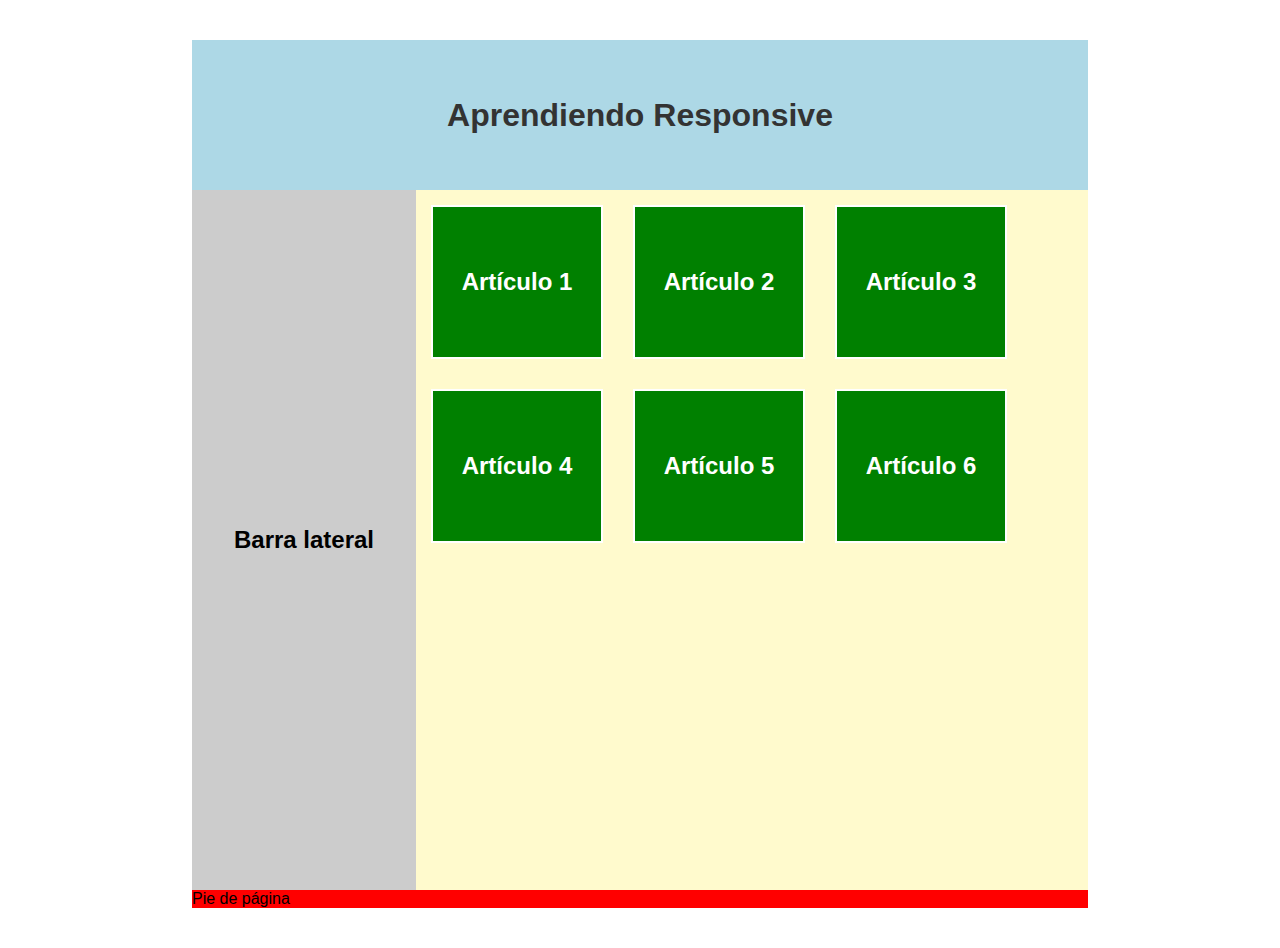
==== aprendiendo-responsive/index.html @ e2572388 "Inicio del proyecto Web" ====
<!DOCTYPE html>
<html lang="es">

<head>
    <meta charset="utf-8">
    <meta name="viewport" content="width=device-width, user-scalable=no"/>
    <title>Aprendiendo Responsive con Victor Robles</title>
    <link rel="stylesheet" type="text/css" href="style.css">
</head>

<body>
    <div id="container">
        <header>
            <h1>Aprendiendo Responsive</h1>
        </header>

        <section id="content">
            <aside>
                <h2>Barra lateral</h2>
            </aside>
            <section id="articles">
                <article>
                    <h2>Artículo 1</h2>
                </article>
                <article>
                    <h2>Artículo 2</h2>
                </article>
                <article>
                    <h2>Artículo 3</h2>
                </article>
                <article>
                    <h2>Artículo 4</h2>
                </article>
                <article>
                    <h2>Artículo 5</h2>
                </article>
                <article>
                    <h2>Artículo 6</h2>
                </article>
            </section>
            <div class="clearfix"></div>
        </section>
        <footer>Pie de página</footer>
    </div>
    

</body>

</html>
---- aprendiendo-responsive/style.css ----
*{
    margin: 0px;
    padding: 0px;
}
.clearfix{
    float:none;
    clear: both;
}
#container{
    width: 70%;
    background-color: red;
    margin: 0px auto;
    font-family: Arial, Helvetica, sans-serif;
    margin-top: 40px;
    margin-bottom: 40px;
}
header{
    width: 100%;
    background-color: lightblue;
    color:#333;
    line-height: 150px;
    text-align: center;
}
aside{
   width:25% ;
   float: left;
   min-height: 700px;
   background: #ccc; 
   line-height: 700px;
   text-align: center;
}
#articles{
    width: 75%;
    min-height:700px;
    float: left;
    background-color: lemonchiffon;  
}
#articles article{
    width: 25%;
    height: 150px;
    background-color: green;
    color: white;
    text-align: center;
    line-height: 150px;
    border: 2px solid white;
    float:left;
    margin: 15px;

}
/*RESPONSIVE*/
/*Desde la anchura 0px hasta 888px de pantalla*/
@media (max-width:888px){
/*se ejecutan estos estilos*/
    #articles article{
        width: 40%;
        background: red;
    }
}
@media (max-width:647px){
    #articles article{
        width: 90%;
        background-color: purple;
    }
    body{
        background: salmon;
    }
}
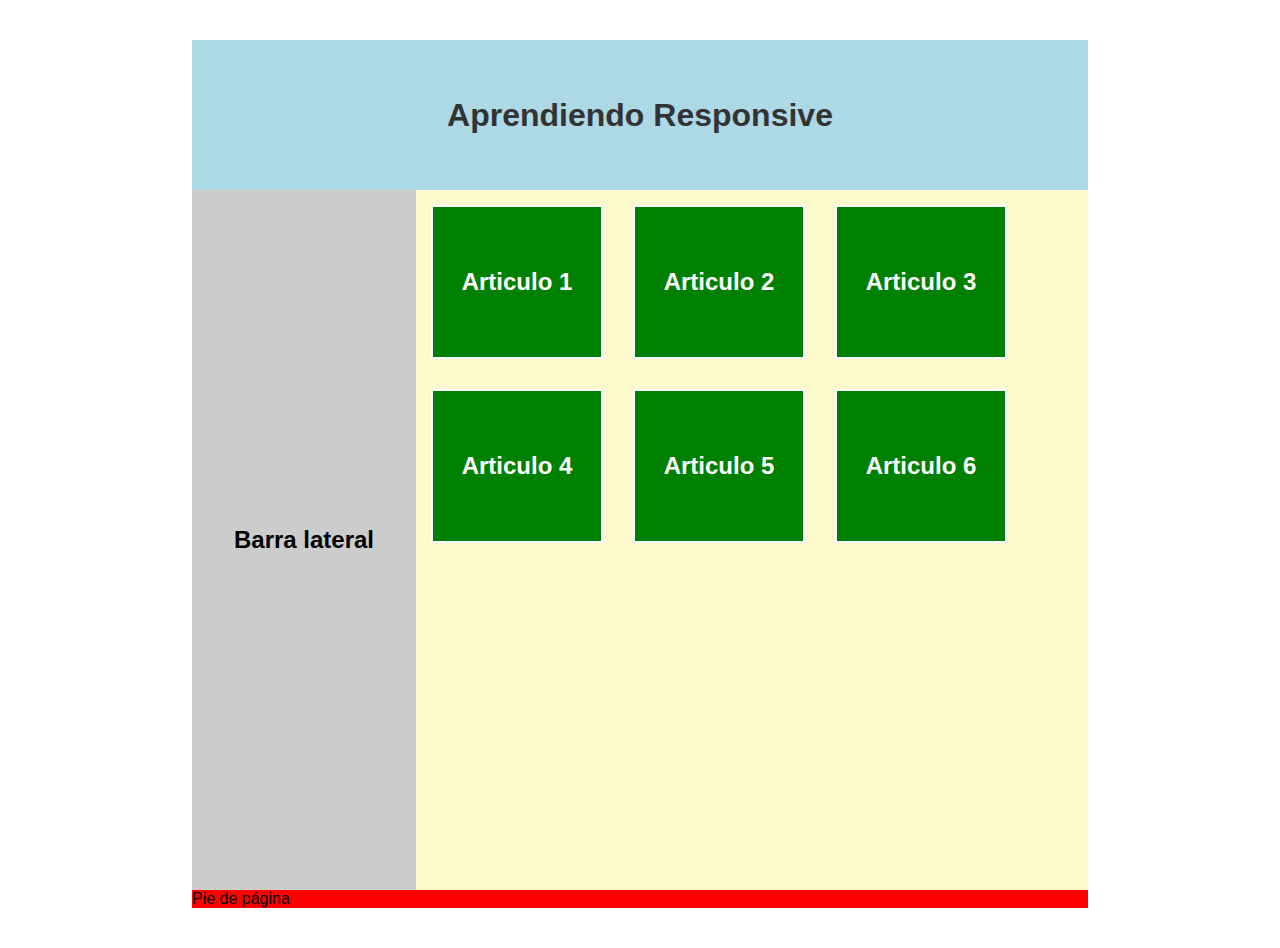
==== commit 0e3d2015: "se incluyeron animaciones a la maquetacion 2" ====
--- a/aprendiendo-responsive/index.html
+++ b/aprendiendo-responsive/index.html
@@ -3,9 +3,9 @@
 
 <head>
     <meta charset="utf-8">
-    <meta name="viewport" content="width=device-width, user-scalable=no"/>
+    <meta name="viewport" content="width=device-width, user-scalable=no">
     <title>Aprendiendo Responsive con Victor Robles</title>
-    <link rel="stylesheet" type="text/css" href="style.css">
+    <link rel="stylesheet" href="styles.css">
 </head>
 
 <body>
@@ -13,36 +13,36 @@
         <header>
             <h1>Aprendiendo Responsive</h1>
         </header>
-
         <section id="content">
             <aside>
                 <h2>Barra lateral</h2>
             </aside>
             <section id="articles">
                 <article>
-                    <h2>Artículo 1</h2>
+                    <h2>Articulo 1</h2>
                 </article>
                 <article>
-                    <h2>Artículo 2</h2>
+                    <h2>Articulo 2</h2>
                 </article>
                 <article>
-                    <h2>Artículo 3</h2>
+                    <h2>Articulo 3</h2>
                 </article>
                 <article>
-                    <h2>Artículo 4</h2>
+                    <h2>Articulo 4</h2>
                 </article>
                 <article>
-                    <h2>Artículo 5</h2>
+                    <h2>Articulo 5</h2>
                 </article>
                 <article>
-                    <h2>Artículo 6</h2>
+                    <h2>Articulo 6</h2>
                 </article>
             </section>
             <div class="clearfix"></div>
         </section>
         <footer>Pie de página</footer>
     </div>
-    
+
+
 
 </body>
 
--- a/aprendiendo-responsive/styles.css
+++ b/aprendiendo-responsive/styles.css
@@ -0,0 +1,98 @@
+* {
+    margin: 0px;
+    padding: 0px;
+}
+
+.clearfix {
+    float: none;
+    clear: both;
+}
+
+#container {
+    width: 70%;
+    background-color: red;
+    margin: 0px auto;
+    font-family: Arial, Helvetica, sans-serif;
+    margin-top: 40px;
+    margin-bottom: 40px;
+}
+
+header {
+    width: 100%;
+    height: 150px;
+    background-color: lightblue;
+    color: #333;
+    line-height: 150px;
+    text-align: center;
+}
+
+aside {
+    width: 25%;
+    float: left;
+    min-height: 700px;
+    background-color: #ccc;
+    text-align: center;
+    line-height: 700px;
+}
+
+#articles {
+    background-color: lemonchiffon;
+    width: 75%;
+    min-height: 700px;
+    float: left;
+}
+
+#articles article {
+    width: 25%;
+    height: 150px;
+    background: green;
+    color: white;
+    line-height: 150px;
+    text-align: center;
+    border: 2px solid white;
+    float: left;
+    margin: 15px;
+}
+
+/*RESPONSIVE*/
+/*Desde la anchura 0px hasta la anchura 888px de pantalla*/
+@media (max-width:888px) {
+    
+    #articles article {
+        width: 40%;
+        background: red;
+        height: 100%;
+    }
+}
+@media (max-width:632){
+    #container{
+        overflow: hidden;
+    }
+    aside{
+        float: none;
+        min-height: auto;
+        line-height: 20px;
+        width: 91%;
+        padding: 19px;
+    }
+    
+    #articles article {
+        width: 90%;
+        background: blue;
+    }
+}
+
+@media (max-width:554px){
+    body{
+        background-color: lightsalmon;
+    }
+    
+    
+    #articles{
+        width: 100%;
+        height: 100%;
+    }
+
+    
+
+}